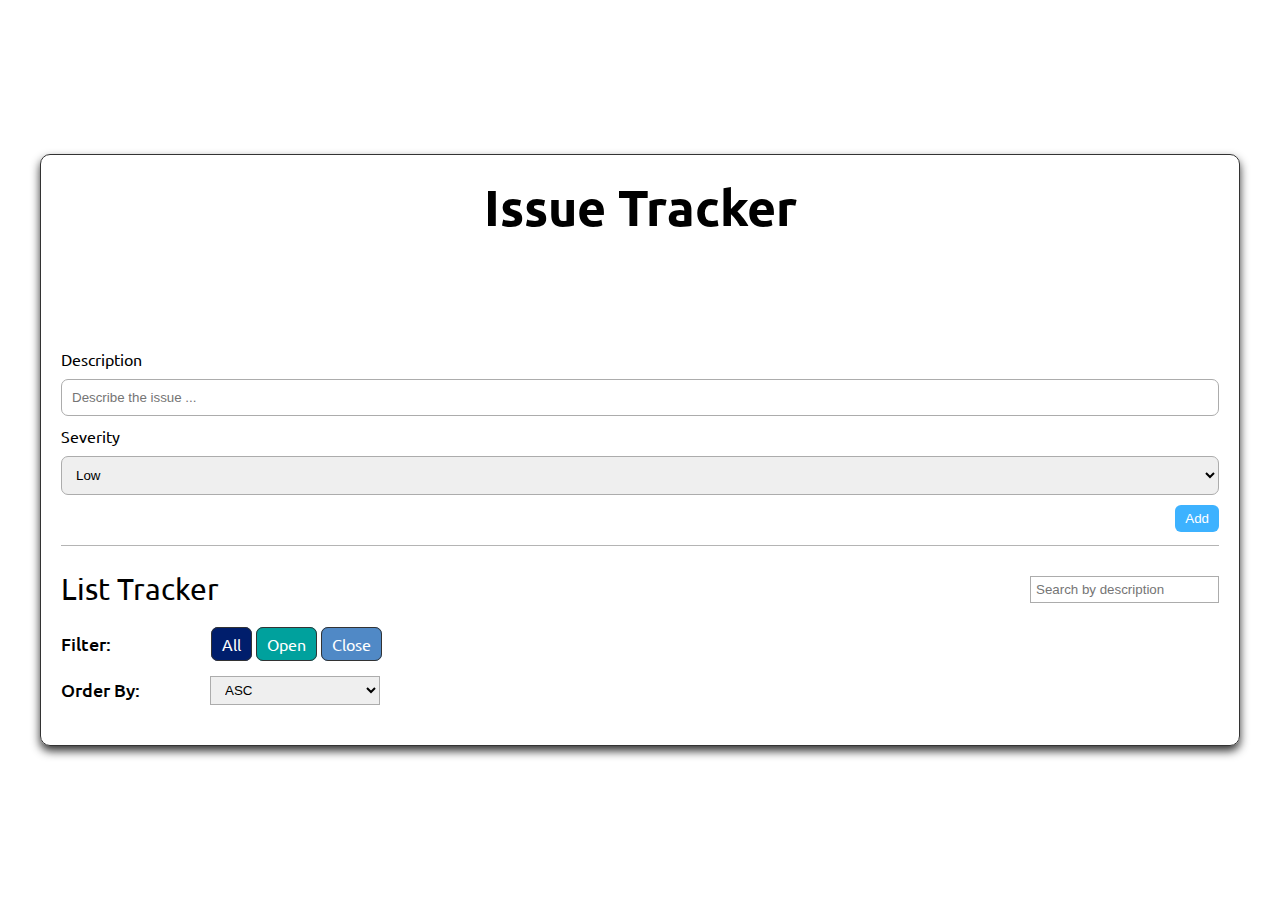
==== index.html @ 4e1976b1 "'issue-tracker'" ====
<!DOCTYPE html>
<html lang="en">
  <head>
    <meta charset="UTF-8" />
    <meta http-equiv="X-UA-Compatible" content="IE=edge" />
    <meta name="viewport" content="width=device-width, initial-scale=1.0" />
    <link rel="stylesheet" href="./main.css" />
    <title>Issue Tracker</title>
  </head>
  <body>
    <div class="container">
      <div class="add-task">
        <h1 class="main-title">Issue Tracker</h1>
        <form id="form" class="form">
          <label for="description">Description</label>
          <input
            id="description"
            type="text"
            placeholder="Describe the issue ..."
          />
          <label>Severity</label>
          <select id="select">
            <option value="low">Low</option>
            <option value="medium">Medium</option>
            <option value="high">High</option>
          </select>
          <input type="submit" value="Add" />
        </form>
      </div>

      <div class="option-tracker">
        <div class="header-tracker">
          <h2>List Tracker</h2>
          <input type="search" placeholder="Search by description" />
        </div>
        <div class="filter-tracker">
          <label>Filter:</label>
          <div class="tracker-tags">
            <a href="#" class="tag all-tag">All</a>
            <a href="#" class="tag open-tag">Open</a>
            <a href="#" class="tag close-tag">Close</a>
          </div>
        </div>
        <div class="order-tracker">
          <label>Order By:</label>
          <select class="select-order">
            <option value="">ASC</option>
            <option value="">DESC</option>
          </select>
        </div>
      </div>

      <div id="wrapper-list"></div>
    </div>

    <script src="./index.js"></script>
  </body>
</html>
---- main.css ----
@import url('https://fonts.googleapis.com/css2?family=Ubuntu:wght@400;500;700&display=swap');

:root {
  --font-family: 'Ubuntu', sans-serif;
  --delete-btn: #fd6f96;
  --close-btn: #95dac1;
  --max-width: 120rem;
  --all-tag: #001e6c;
  --close-tag: #5089c6;
  --open-tag: #00a19d;
  --padding: 2rem;
  --add-btn: #3db2ff;
}

* {
  box-sizing: border-box;
}

html {
  font-size: 62.5%;
}

body {
  font-family: var(--font-family);
  color: #000;
  font-size: 1.6rem;
  margin: 0 auto;
  padding: 0;
  display: flex;
  justify-content: center;
  align-items: center;
  min-height: 100vh;
}
a {
  text-decoration: none;
}
.tracker-tag {
  padding: 0.4rem;
  border-radius: 0.2rem;
  text-transform: uppercase;
  font-size: 1rem;
}

.btn {
  padding: 1rem 2rem;
  border-radius: 0.6rem;
  margin: 0 0.6rem;
  cursor: pointer;
  color: #fff;
}

.container {
  width: var(--max-width);
  padding: var(--padding);
  border: 1px solid #333;
  border-radius: 1rem;
  box-shadow: 0px 5px 10px #333;
}

.add-task {
  display: flex;
  flex-direction: column;
}

.add-task .main-title {
  font-size: 5rem;
  font-weight: 700;
  margin: 0 0 10rem 0;
  text-align: center;
}
.form {
  width: 100%;
  position: relative;
}
.form label {
  display: block;
  margin-bottom: 1rem;
  margin-top: 1rem;
  font-size: 1.6rem;
  font-weight: 400;
}

.form input[type='text'],
.form select {
  width: 100%;
  padding: 1rem;
  border: 1px solid rgb(172, 172, 172);
  border-radius: 0.7rem;
}

.form input[type='text']:focus,
.form select:focus {
  outline: none;
  border: 1px solid #3db2ff;
  box-shadow: 0 0 5px #3db2ff;
}

.form input[type='submit'] {
  margin-top: 1rem;
  padding: 0.6rem 1rem;
  cursor: pointer;
  background-color: var(--add-btn);
  border: none;
  border-radius: 0.6rem;
  color: #fff;
  position: absolute;
  top: 100%;
  right: 0;
}

.form input[type='submit']:hover {
  background-color: #2aa7fa;
}

.option-tracker {
  margin-top: 5rem;
  border-top: 1px solid rgb(180, 180, 180);
}

.option-tracker .header-tracker {
  display: flex;
  justify-content: space-between;
  align-items: center;
}

.header-tracker h2 {
  font-size: 3rem;
  font-weight: 400;
}

.header-tracker input[type='search'] {
  outline: none;
  padding: 0.5rem;
  border: 1px solid rgb(172, 172, 172);
}
.header-tracker input[type='search']:focus {
  border: 1px solid #3db2ff;
  box-shadow: 0 0 5px #3db2ff;
}

.filter-tracker {
  display: flex;
  align-items: center;
  margin-bottom: 2rem;
}

.filter-tracker label {
  margin-right: 10rem;
  font-size: 1.8rem;
  font-weight: 500;
}

.filter-tracker .tag {
  padding: 0.6rem 1rem;
  border: 1px solid #333;
  border-radius: 0.7rem;
}

.filter-tracker .all-tag {
  cursor: pointer;
  background-color: var(--all-tag);
  color: #fff;
}

.filter-tracker .all-tag:hover {
  background-color: #00154b;
}

.filter-tracker .open-tag {
  cursor: pointer;
  background-color: var(--open-tag);
  color: #fff;
}

.filter-tracker .open-tag:hover {
  background-color: #02807d;
}

.filter-tracker .close-tag {
  cursor: pointer;
  background-color: var(--close-tag);
  color: #fff;
}

.filter-tracker .close-tag:hover {
  background-color: #3171b6;
}

.order-tracker {
  display: flex;
  align-items: center;
  margin-bottom: 2rem;
}

.order-tracker label {
  margin-right: 7rem;
  font-size: 1.8rem;
  font-weight: 500;
}

.order-tracker .select-order {
  padding: 0.5rem 1rem;
  width: 170px;
  border: 1px solid rgb(172, 172, 172);
}

.order-tracker .select-order:focus {
  outline: none;
  border: 1px solid #3db2ff;
  box-shadow: 0 0 5px #3db2ff;
}

.list-tracker {
  display: flex;
  flex-direction: column;
  margin-bottom: 2rem;
}

.list-tracker .list-tracker-header {
  display: flex;
  align-items: center;
  background-color: rgb(248, 248, 248);
  padding: 0 2rem;
  border: 1px solid rgb(167, 167, 167);
  border-bottom: unset;
}

.list-tracker-header .tracker-code {
  color: rgb(148, 148, 148);
  margin-right: 2rem;
  font-size: 1.6rem;
}

.list-tracker-header .new-tag {
  background-color: #333;
  color: #fff;
}

.list-tracker .tracker-info {
  padding: 1.4rem 2rem;
  border: 1px solid rgb(167, 167, 167);
}

.tracker-info .description-info {
  display: flex;
  flex-direction: column;
  margin-bottom: 3rem;
}

.description-info .description {
  color: #000;
  font-size: 2.5rem;
  line-height: 3rem;
  margin: 0 0 0.8rem 0;
}

.description-info .tag {
  background-color: var(--all-tag);
  color: #fff;
  width: 50px;
  text-align: center;
}

.tracker-info .option-button {
  display: flex;
  align-items: center;
  justify-content: flex-end;
}

.option-button .clo-btn {
  background-color: var(--close-btn);
  outline: none;
  border: 0;
}

.option-button .del-btn {
  background-color: var(--delete-btn);
  outline: none;
  border: 0;
}

.option-button .clo-btn:hover {
  background-color: #7bd3b3;
}
.option-button .del-btn:hover {
  background-color: #fd5783;
}
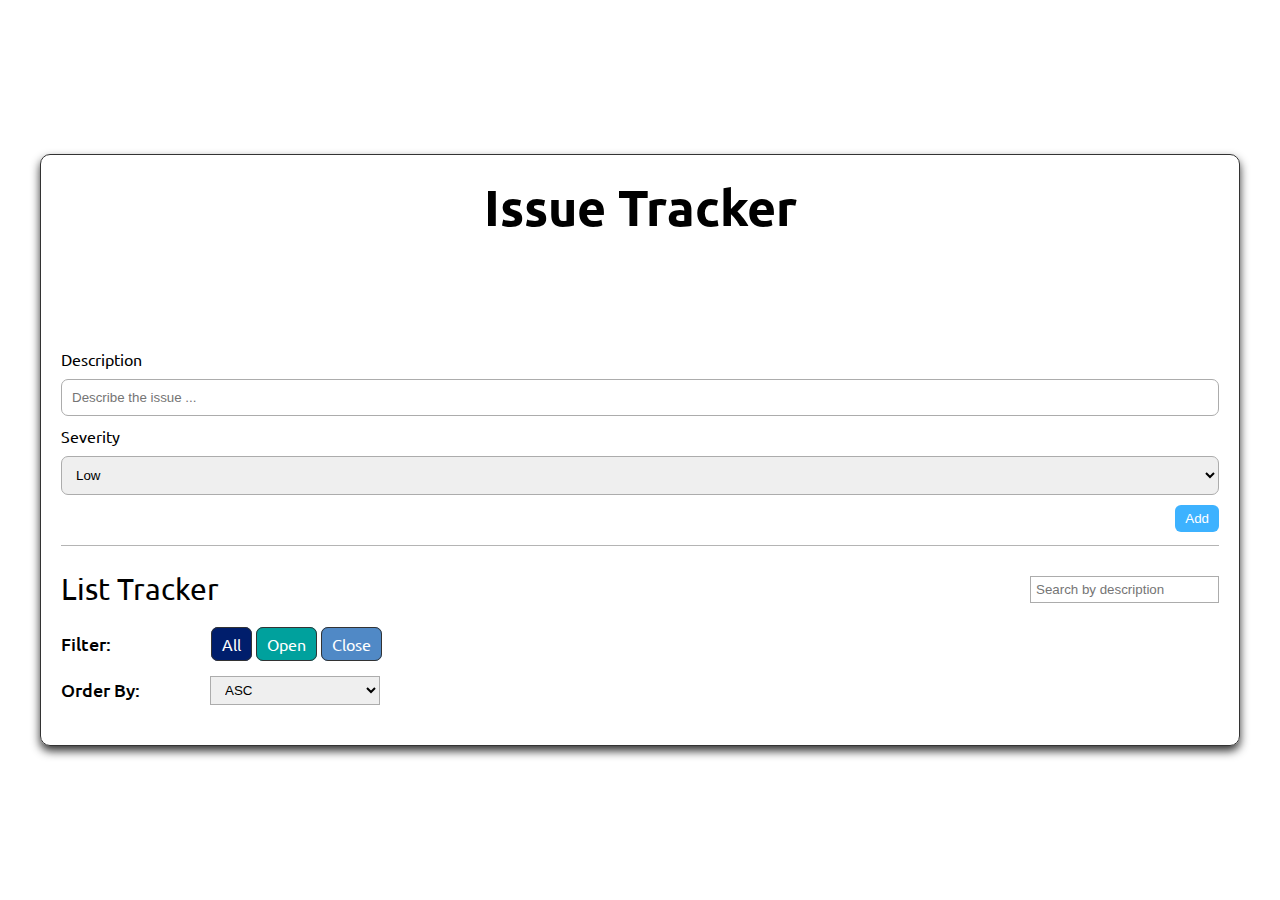
==== commit 77503546: "fix" ====
--- a/index.html
+++ b/index.html
@@ -19,7 +19,7 @@
             placeholder="Describe the issue ..."
           />
           <label>Severity</label>
-          <select id="select">
+          <select id="severity">
             <option value="low">Low</option>
             <option value="medium">Medium</option>
             <option value="high">High</option>
@@ -31,7 +31,11 @@
       <div class="option-tracker">
         <div class="header-tracker">
           <h2>List Tracker</h2>
-          <input type="search" placeholder="Search by description" />
+          <input
+            id="search"
+            type="search"
+            placeholder="Search by description"
+          />
         </div>
         <div class="filter-tracker">
           <label>Filter:</label>
--- a/main.css
+++ b/main.css
@@ -254,12 +254,25 @@
   margin: 0 0 0.8rem 0;
 }
 
-.description-info .tag {
+.description-info .low {
   background-color: var(--all-tag);
   color: #fff;
   width: 50px;
   text-align: center;
 }
+.description-info .medium {
+  background-color: rgb(6, 80, 114);
+  color: #fff;
+  width: 50px;
+  text-align: center;
+}
+
+.description-info .high {
+  background-color: rgb(90, 12, 80);
+  color: #fff;
+  width: 50px;
+  text-align: center;
+}
 
 .tracker-info .option-button {
   display: flex;
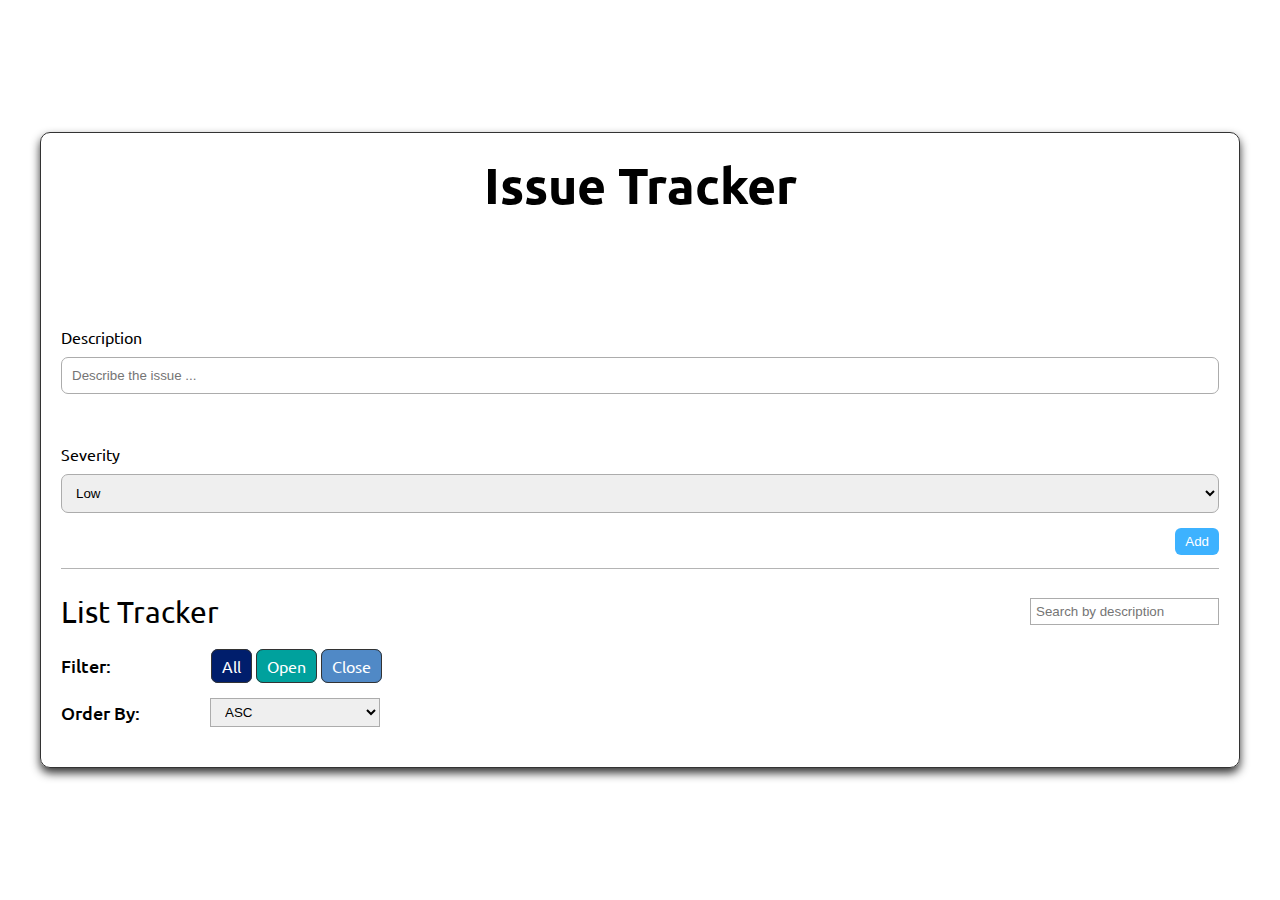
==== commit 0a856587: "'addsearchbar'" ====
--- a/index.html
+++ b/index.html
@@ -17,7 +17,9 @@
             id="description"
             type="text"
             placeholder="Describe the issue ..."
+            class="success"
           />
+          <label id="error-mess" class="des-error"></label>
           <label>Severity</label>
           <select id="severity">
             <option value="low">Low</option>
@@ -32,7 +34,7 @@
         <div class="header-tracker">
           <h2>List Tracker</h2>
           <input
-            id="search"
+            id="search-tracker"
             type="search"
             placeholder="Search by description"
           />
--- a/main.css
+++ b/main.css
@@ -80,14 +80,64 @@
   font-weight: 400;
 }
 
-.form input[type='text'],
+.form .success,
 .form select {
   width: 100%;
   padding: 1rem;
   border: 1px solid rgb(172, 172, 172);
   border-radius: 0.7rem;
-}
-
+  margin-bottom: 0.5rem;
+}
+.form .error {
+  border: 1px solid red;
+}
+
+.form .des-error {
+  color: red;
+  font-size: 1.2rem;
+  margin-left: 1rem;
+  margin-top: 1rem;
+  display: inline-block;
+  width: 200px;
+  height: 25px;
+  border: 1px solid red;
+  border-radius: 1rem;
+  display: flex;
+  text-align: center;
+  justify-content: center;
+  align-items: center;
+  position: relative;
+  visibility: hidden;
+  opacity: 0;
+}
+
+.form .des-error.active {
+  visibility: visible;
+  opacity: 1;
+}
+
+.form .des-error::before {
+  content: '';
+  width: 13px;
+  height: 13px;
+  position: absolute;
+  top: -1px;
+  left: 30px;
+  transform: translateY(-50%) rotate(45deg);
+  border: 1px solid red;
+  border-bottom: none;
+  border-right: none;
+}
+
+.form .des-error::after {
+  content: '';
+  width: 18px;
+  height: 2px;
+  position: absolute;
+  top: -1px;
+  left: 28px;
+  background-color: white;
+}
 .form input[type='text']:focus,
 .form select:focus {
   outline: none;
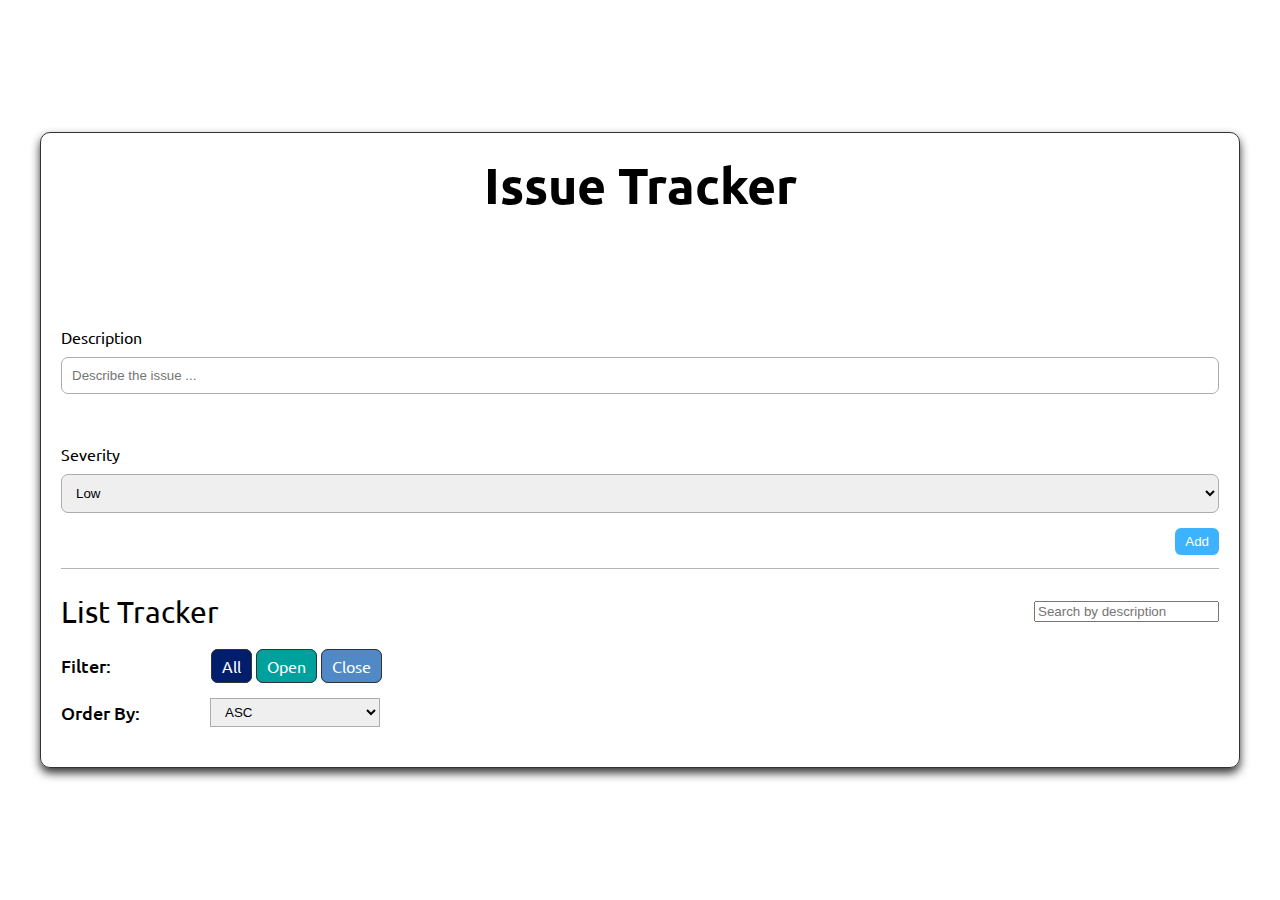
==== commit 230c039b: "'filter'" ====
--- a/index.html
+++ b/index.html
@@ -35,7 +35,7 @@
           <h2>List Tracker</h2>
           <input
             id="search-tracker"
-            type="search"
+            type="type"
             placeholder="Search by description"
           />
         </div>
